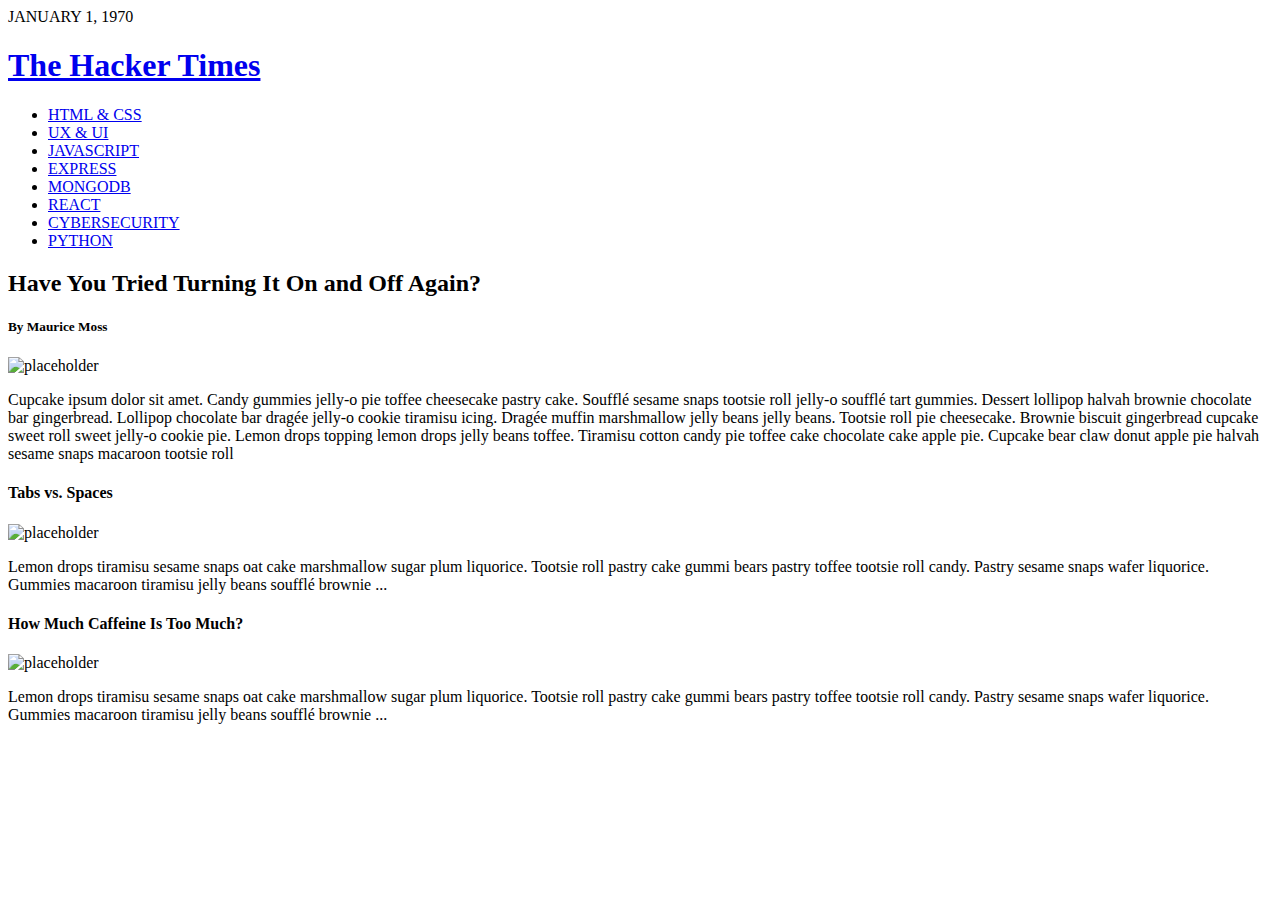
==== pages/cybersecurity.html @ 6cd84744 "Expanding webpage scope" ====
<!DOCTYPE html>
<html lang="en">
<head>
  <meta charset="UTF-8">
  <meta http-equiv="X-UA-Compatible" content="IE=edge">
  <meta name="viewport" content="width=device-width, initial-scale=1.0">
  <link rel="stylesheet" href="style.css">
  <title>Hacker Times</title>
</head>
<body>
  <!-- NEWSPAPER CONTAINER -->
  <div class="newspaper-container">
    <!-- header -->
    <header>
      <div class="date">JANUARY 1, 1970</div>
      <h1 class="main-title"><a href="index.html">The Hacker Times</a></h1>
    </header>
    <!-- navigation -->
    <nav>
      <ul>
        <li><a href="pages/html&css.html">HTML & CSS</a></li>
        <li><a href="pages/ux&ui.html">UX & UI</a></li>
        <li><a href="#">JAVASCRIPT</a></li>
        <li><a href="#">EXPRESS</a></li>
        <li><a href="#">MONGODB</a></li>
        <li><a href="#">REACT</a></li>
        <li><a href="#">CYBERSECURITY</a></li>
        <li><a href="#">PYTHON</a></li>
      </ul>
    </nav>
    <!-- front page article -->
    <main>
      <h2 class="article-title">Have You Tried Turning It On and Off Again?</h2>
      <h5>By Maurice Moss</h5>
      <img src="assets/front-page-article.png" alt="placeholder">
      <p>
        Cupcake ipsum dolor sit amet. Candy gummies jelly-o pie toffee cheesecake pastry cake. Soufflé sesame snaps tootsie roll jelly-o soufflé tart gummies. Dessert lollipop halvah brownie chocolate bar gingerbread. Lollipop chocolate bar dragée jelly-o cookie tiramisu icing. Dragée muffin marshmallow jelly beans jelly beans. Tootsie roll pie cheesecake. Brownie biscuit gingerbread cupcake sweet roll sweet jelly-o cookie pie. Lemon drops topping lemon drops jelly beans toffee. Tiramisu cotton candy pie toffee cake chocolate cake apple pie. Cupcake bear claw donut apple pie halvah sesame snaps macaroon tootsie roll
        </p>
    </main>
    <!-- more articles -->
    <div class="more-articles">
      <section class="article-2">
        <h4 class="article-title">Tabs vs. Spaces</h4>
        <img src="assets/article-one.png" alt="placeholder">
        <p>Lemon drops tiramisu sesame snaps oat cake marshmallow sugar plum liquorice. Tootsie roll pastry cake gummi bears pastry toffee tootsie roll candy. Pastry sesame snaps wafer liquorice. Gummies macaroon tiramisu jelly beans soufflé brownie ...</p>
      </section>
      <section class="article-3">
        <h4 class="article-title">How Much Caffeine Is Too Much?</h4>
        <img src="assets/article-two.png" alt="placeholder">
        <p>Lemon drops tiramisu sesame snaps oat cake marshmallow sugar plum liquorice. Tootsie roll pastry cake gummi bears pastry toffee tootsie roll candy. Pastry sesame snaps wafer liquorice. Gummies macaroon tiramisu jelly beans soufflé brownie ...</p>
      </section>
    </div>
  </div>
</body>
</html>
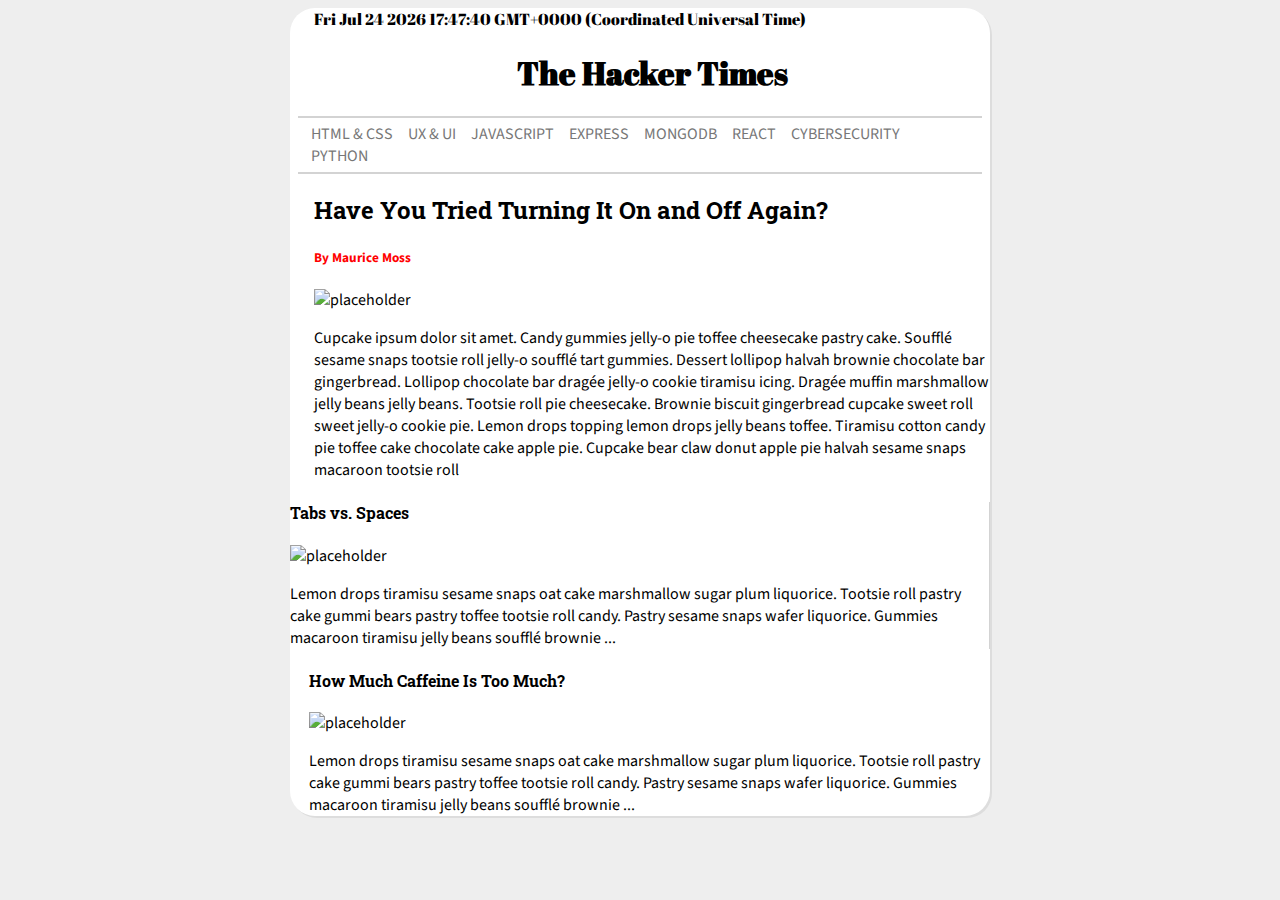
==== commit 258d7a45: "Modified pages and added JavaScript" ====
--- a/pages/cybersecurity.html
+++ b/pages/cybersecurity.html
@@ -4,28 +4,29 @@
   <meta charset="UTF-8">
   <meta http-equiv="X-UA-Compatible" content="IE=edge">
   <meta name="viewport" content="width=device-width, initial-scale=1.0">
-  <link rel="stylesheet" href="style.css">
+  <link rel="stylesheet" href="../style.css">
+  <script src="../assets/index.js"></script>
   <title>Hacker Times</title>
 </head>
-<body>
+<body onload=display_ct();>
   <!-- NEWSPAPER CONTAINER -->
   <div class="newspaper-container">
     <!-- header -->
     <header>
-      <div class="date">JANUARY 1, 1970</div>
-      <h1 class="main-title"><a href="index.html">The Hacker Times</a></h1>
+      <div class="date"><span id="ct"></span></div>
+      <h1 class="main-title"><a href="main.html">The Hacker Times</a></h1>
     </header>
     <!-- navigation -->
     <nav>
       <ul>
-        <li><a href="pages/html&css.html">HTML & CSS</a></li>
-        <li><a href="pages/ux&ui.html">UX & UI</a></li>
-        <li><a href="#">JAVASCRIPT</a></li>
-        <li><a href="#">EXPRESS</a></li>
-        <li><a href="#">MONGODB</a></li>
-        <li><a href="#">REACT</a></li>
-        <li><a href="#">CYBERSECURITY</a></li>
-        <li><a href="#">PYTHON</a></li>
+        <li><a href="html&css.html">HTML & CSS</a></li>
+        <li><a href="ux&ui.html">UX & UI</a></li>
+        <li><a href="javascript.html">JAVASCRIPT</a></li>
+        <li><a href="express.html">EXPRESS</a></li>
+        <li><a href="mongodb.html">MONGODB</a></li>
+        <li><a href="react.html">REACT</a></li>
+        <li><a href="cybersecurity.html">CYBERSECURITY</a></li>
+        <li><a href="python.html">PYTHON</a></li>
       </ul>
     </nav>
     <!-- front page article -->
--- a/style.css
+++ b/style.css
@@ -0,0 +1,119 @@
+@import url('https://fonts.googleapis.com/css2?family=Abril+Fatface&family=Roboto+Slab:wght@500&family=Source+Sans+Pro:wght@200;400;600&display=swap');
+
+body {
+    background-color: #eee;
+    font-family: Source Sans Pro;
+}
+
+header {
+    font-family: Abril Fatface;
+}
+
+.main-title {
+    text-align: center;
+}
+
+.main-title a {
+    text-decoration: none;
+    color: black;
+}
+
+h5 {
+    color: red;
+}
+
+nav {
+    
+    padding: 0 0.5em;
+}
+
+ul{
+    padding: 5px 7px;
+    border-top: 2px solid lightgray;
+    border-bottom: 2px solid lightgray;
+}
+
+nav li {
+    display: inline;
+    padding: 6px;
+    
+}
+
+a:not(.main-title a) {
+    text-decoration: none;
+    color: #777;
+}
+
+header, main, .secondary-main {
+    padding: 0em 0em 0em 1.5em
+}
+.article-title {
+    font-family: Roboto Slab;
+}
+
+.newspaper-container {
+    background-color: white;
+    width: 700px;
+    border-radius: 25px;
+    box-shadow: 2px 2px #ddd;
+    margin: auto;
+}
+
+.newspaper-container:hover {
+    box-shadow: 3px 3px rgba(105, 103, 103, 0.777);
+    transform: scale(1.01);
+}
+
+.secondary-main {
+    display: grid;
+    grid-template-columns: 20em 20em;
+    max-width: 50%;
+}
+
+.secondary-main section {
+    border-top: 1px solid lightgray;
+}
+
+.article-2 {
+    border-right: 1px solid lightgray;
+}
+
+.article-3 {
+    padding-left: 1.2em;
+}
+
+/* html&css page */
+.css-article {
+    padding: 1.5em;
+
+}
+
+.css-article h2 {
+    border-top: 1px solid #777;
+    padding-top: 2em;
+}
+
+.css-article img{
+    object-fit: contain;
+    max-width: 35em;
+}
+
+/* ux & ui page */
+.ux-ui-article img {
+    object-fit: contain;
+    max-width: 35em;
+}
+
+.ux-ui-grid {
+    display: grid;
+    grid-template-columns: 14.5em 14.5em 14.5em;
+    grid-template-rows: 10em 10em 10em 10em;
+    
+}
+
+.ux-ui-grid img {
+    /* border: 1px groove #777; */
+    padding: 4%;
+}
+.ux-ui-grid img:hover {
+    transform: scale(1.05)}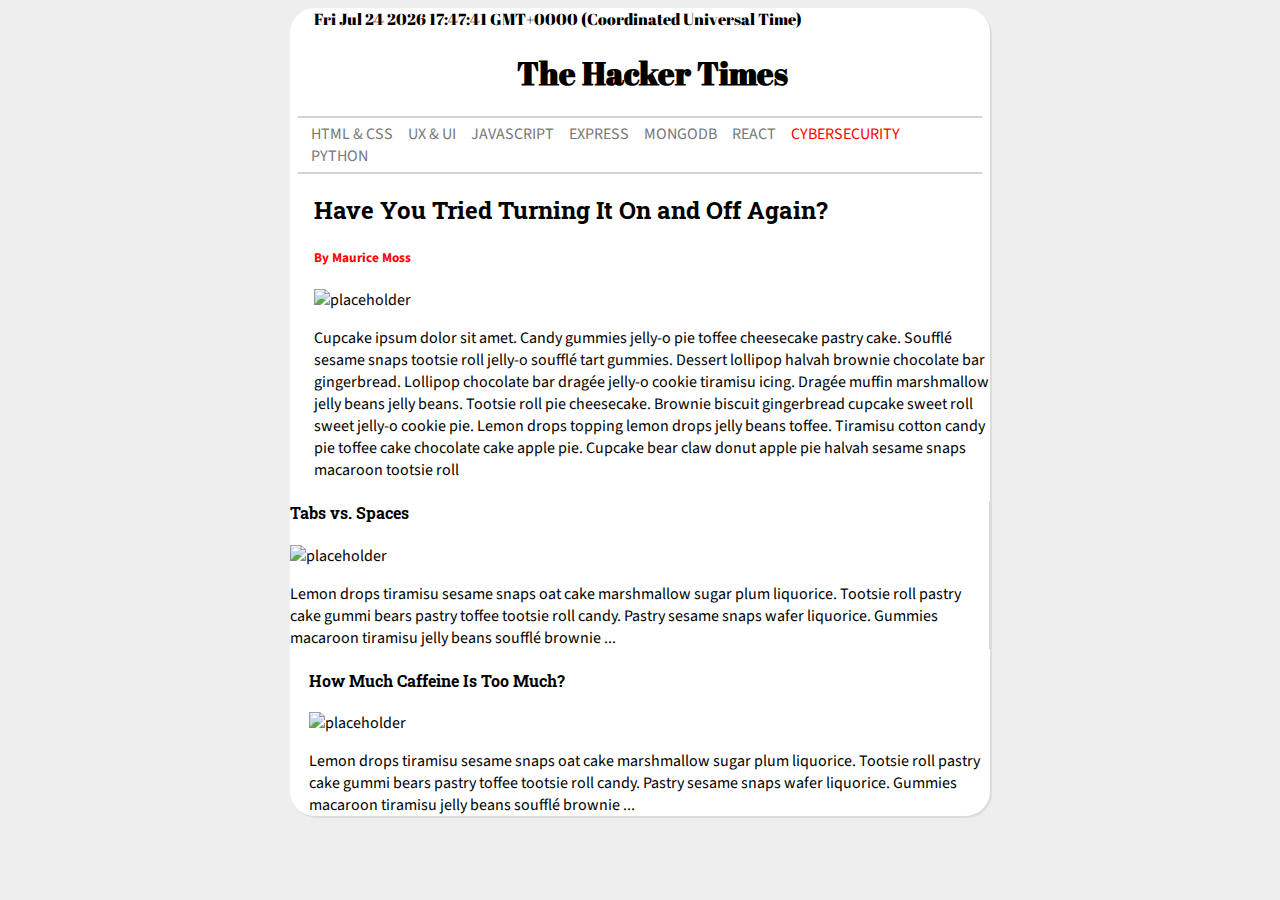
==== commit 8f411062: "More CSS added to nav" ====
--- a/pages/cybersecurity.html
+++ b/pages/cybersecurity.html
@@ -25,7 +25,7 @@
         <li><a href="express.html">EXPRESS</a></li>
         <li><a href="mongodb.html">MONGODB</a></li>
         <li><a href="react.html">REACT</a></li>
-        <li><a href="cybersecurity.html">CYBERSECURITY</a></li>
+        <li><a href="cybersecurity.html" class="active">CYBERSECURITY</a></li>
         <li><a href="python.html">PYTHON</a></li>
       </ul>
     </nav>
--- a/style.css
+++ b/style.css
@@ -23,9 +23,12 @@
 }
 
 nav {
-    
     padding: 0 0.5em;
+    position: sticky;
+    top: 0;
+    background-color: white;
 }
+
 
 ul{
     padding: 5px 7px;
@@ -42,6 +45,10 @@
 a:not(.main-title a) {
     text-decoration: none;
     color: #777;
+}
+
+li a:hover, li a.active{
+    color: red;
 }
 
 header, main, .secondary-main {
@@ -112,8 +119,13 @@
 }
 
 .ux-ui-grid img {
-    /* border: 1px groove #777; */
     padding: 4%;
 }
 .ux-ui-grid img:hover {
-    transform: scale(1.05)}+    transform: scale(1.05)
+}
+
+/* javascript page */
+.javascript-article img {
+    max-width: 35em;
+}